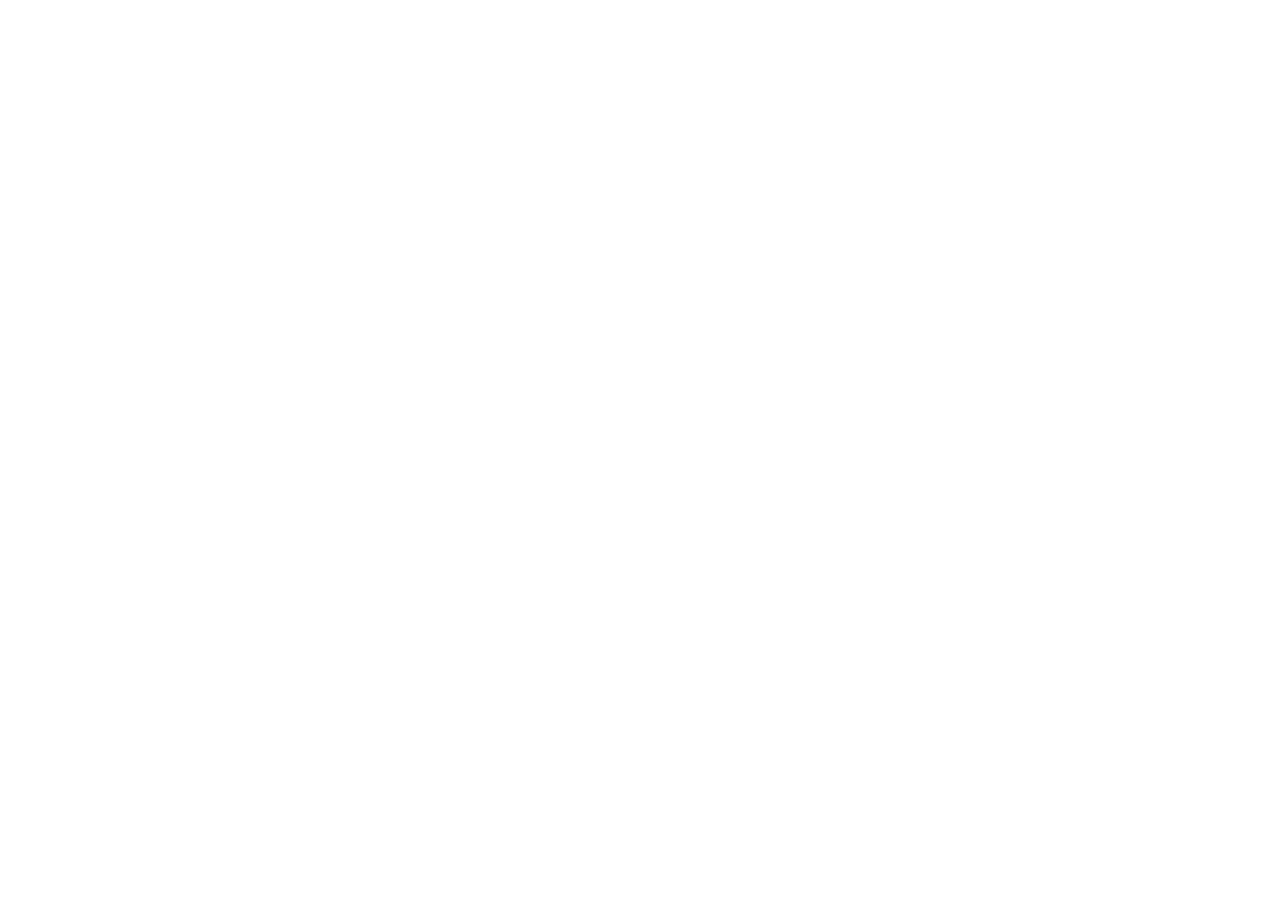
==== src/index.html @ 10a74720 "Initial commit" ====
<!DOCTYPE html>
<html lang="en">
  <head>
    <meta charset="UTF-8" />
    <link rel="icon" type="image/svg+xml" href="/favicon.svg" />
    <meta name="viewport" content="width=device-width, initial-scale=1.0" />
    <title>Vanilla App Template</title>
    <link rel="stylesheet" href="./css/styles.css" />
  </head>
  <body>
    <load src="./partials/header.html" icon-path="img/sprite.svg#logo" />

    <main>
      <!-- Loads the specified .html file -->
      <load src="./partials/vite-promo.html" />
      <load src="./partials/badges.html" />
    </main>

    <load src="./partials/footer.html" />

    <script type="module" src="./main.js"></script>
  </body>
</html>
---- src/css/styles.css ----
/**
  |============================
  | include css partials with
  | default @import url()
  |============================
*/
/* Common styles */
@import url('./reset.css');
@import url('./base.css');
@import url('./container.css');
@import url('./animations.css');

/* Sections style */
@import url('./header.css');
@import url('./vite-promo.css');
@import url('./badges.css');
@import url('./back-link.css');
@import url('./footer.css');
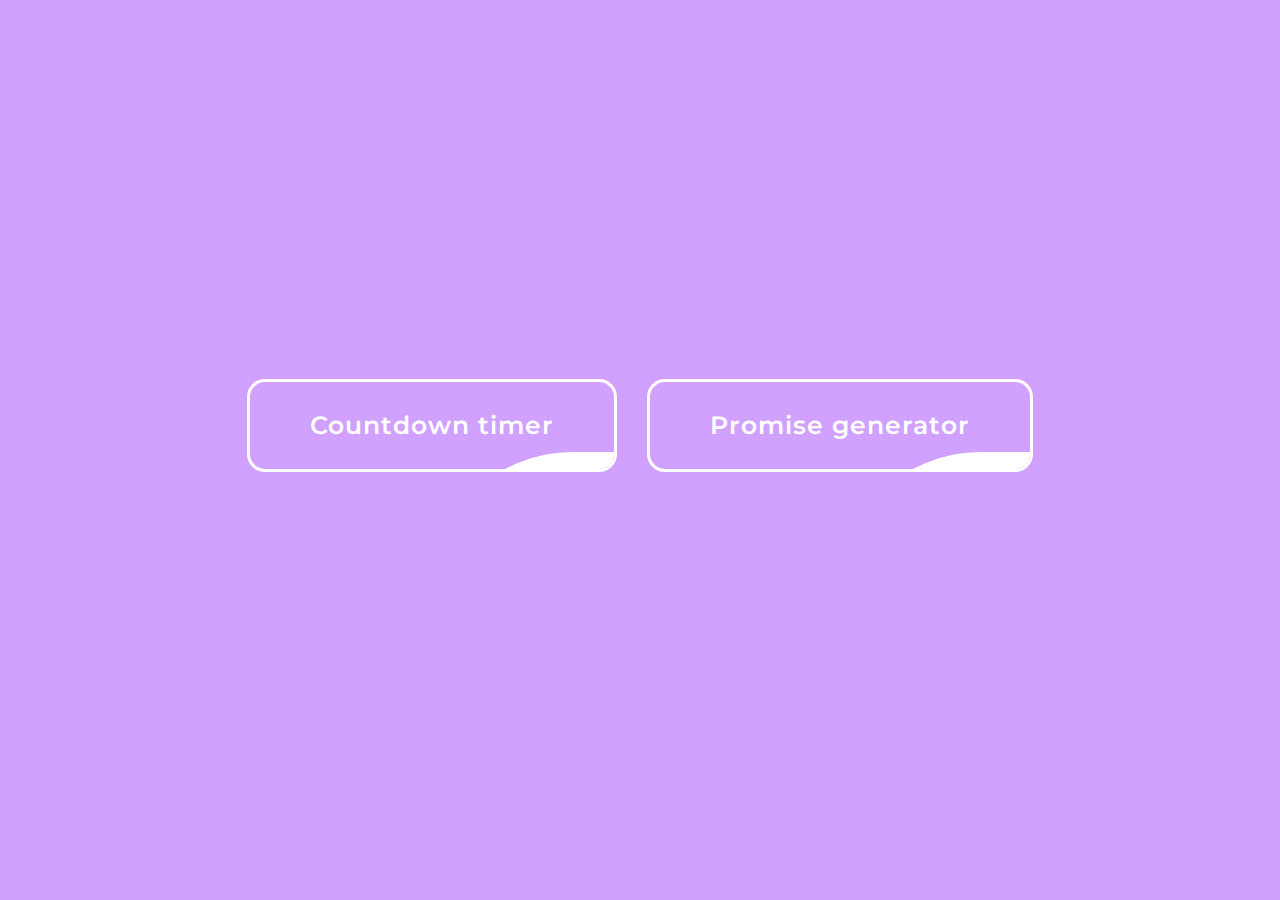
==== commit 27c6a1e8: "Initial commit" ====
--- a/src/index.html
+++ b/src/index.html
@@ -1,23 +1,34 @@
 <!DOCTYPE html>
 <html lang="en">
-  <head>
+
+<head>
     <meta charset="UTF-8" />
-    <link rel="icon" type="image/svg+xml" href="/favicon.svg" />
     <meta name="viewport" content="width=device-width, initial-scale=1.0" />
-    <title>Vanilla App Template</title>
-    <link rel="stylesheet" href="./css/styles.css" />
-  </head>
-  <body>
-    <load src="./partials/header.html" icon-path="img/sprite.svg#logo" />
+    <title>Home-work 10</title>
 
-    <main>
-      <!-- Loads the specified .html file -->
-      <load src="./partials/vite-promo.html" />
-      <load src="./partials/badges.html" />
-    </main>
+    <link rel="preconnect" href="https://fonts.googleapis.com" />
+    <link rel="preconnect" href="https://fonts.gstatic.com" crossorigin />
+    <link href="https://fonts.googleapis.com/css2?family=Montserrat&display=swap" rel="stylesheet" />
 
-    <load src="./partials/footer.html" />
+    <link rel="stylesheet" href="https://cdn.jsdelivr.net/npm/modern-normalize@2.0.0/modern-normalize.min.css" />
 
-    <script type="module" src="./main.js"></script>
-  </body>
-</html>
+    <link rel="stylesheet" href="./css/common.css" />
+    <link rel="stylesheet" href="./css/index.css" />
+</head>
+
+<body>
+    <ul class="list">
+        <li>
+            <div class="btn-container">
+                <a class="btn" href="01-timer.html">Countdown timer</a>
+            </div>
+        </li>
+        <li>
+            <div class="btn-container">
+                <a class="btn" href="02-snackbar.html">Promise generator</a>
+            </div>
+        </li>
+    </ul>
+</body>
+
+</html>--- a/src/css/common.css
+++ b/src/css/common.css
@@ -0,0 +1,29 @@
+button {
+    cursor: pointer;
+}
+
+ul {
+    list-style-type: none;
+    margin-top: 0;
+    margin-bottom: 0;
+    padding-left: 0;
+}
+
+a {
+    text-decoration: none;
+}
+
+h1,
+h2,
+h3,
+h4,
+p {
+    margin-top: 0;
+    margin-bottom: 0;
+}
+
+img {
+    display: block;
+    max-width: 100%;
+    height: auto;
+}--- a/src/css/index.css
+++ b/src/css/index.css
@@ -0,0 +1,73 @@
+body {
+    font-family: Montserrat;
+    display: flex;
+    flex-direction: column;
+    justify-content: center;
+    height: 95vh;
+    background-color: #d1a1ff;
+}
+
+.list {
+    display: flex;
+    gap: 30px;
+    justify-content: center;
+}
+
+.btn-container {
+    position: relative;
+    overflow: hidden;
+}
+
+.btn {
+    display: inline-block;
+    position: relative;
+    z-index: 1;
+
+    color: #fff;
+    text-decoration: none;
+    border: 3px solid #fff;
+    border-radius: 18px;
+    font-family: inherit;
+    font-weight: 600;
+    font-size: 25px;
+    line-height: 1.5;
+    letter-spacing: 0.04em;
+    padding: 25px 60px;
+
+    overflow: hidden;
+    transition: all 0.3s;
+}
+
+.btn::after {
+    content: "";
+    position: absolute;
+    width: 390px;
+    height: 390px;
+    border-radius: 140px;
+    background-color: #fff;
+    top: 70px;
+    left: 50%;
+    z-index: -1;
+
+    animation: wave 5s infinite linear;
+    transition: all 1s;
+
+}
+
+@keyframes wave {
+    0% {
+        transform: translateX(-50%) rotate(0deg);
+    }
+
+    100% {
+        transform: translateX(-50%) rotate(360deg);
+    }
+}
+
+.btn:hover {
+    color: #b471f3;
+}
+
+.btn:hover::after {
+    top: 25px;
+}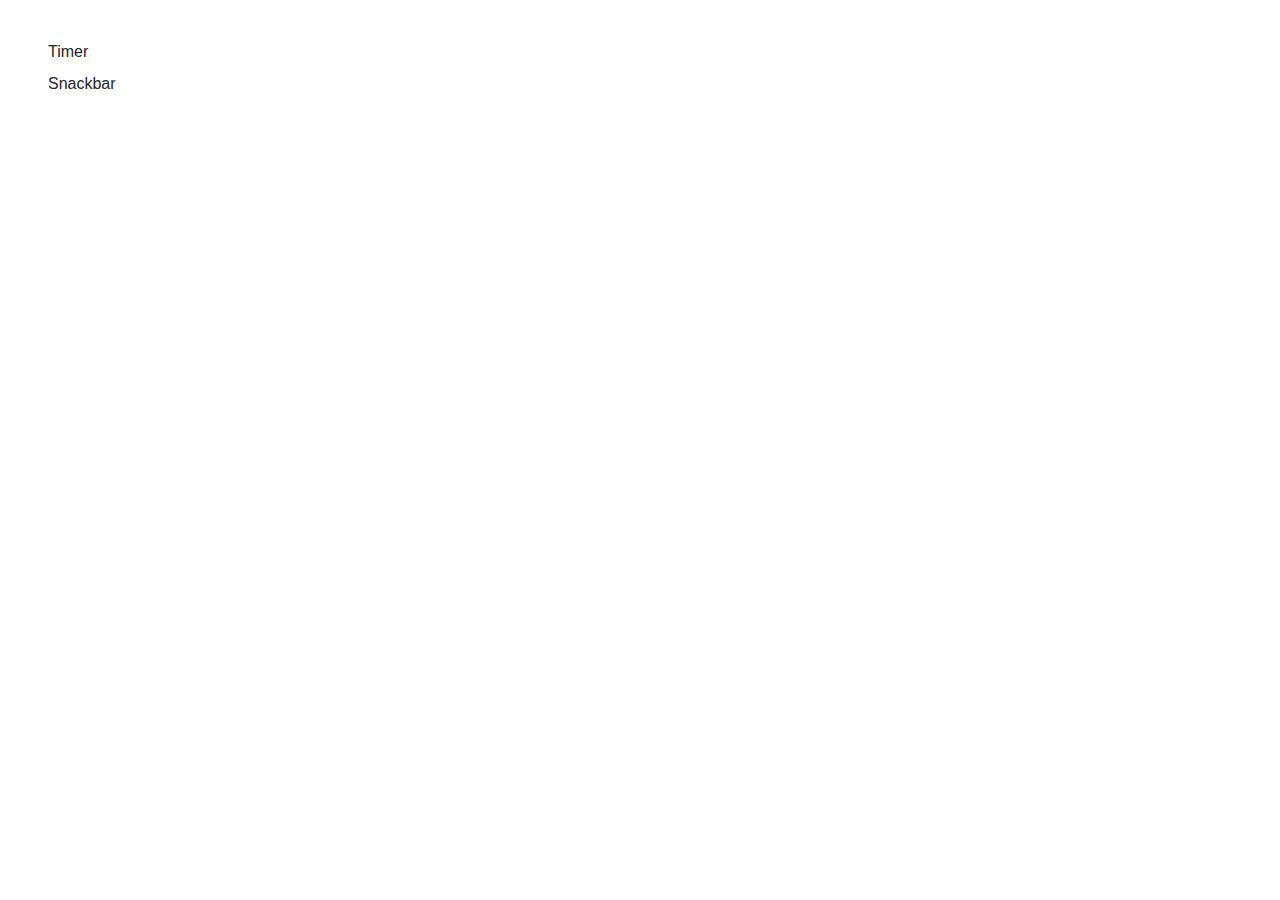
==== commit dc39e9c2: "Initial commit" ====
--- a/src/index.html
+++ b/src/index.html
@@ -3,32 +3,21 @@
 
 <head>
     <meta charset="UTF-8" />
+    <link rel="icon" type="image/svg+xml" href="/favicon.svg" />
     <meta name="viewport" content="width=device-width, initial-scale=1.0" />
-    <title>Home-work 10</title>
-
-    <link rel="preconnect" href="https://fonts.googleapis.com" />
-    <link rel="preconnect" href="https://fonts.gstatic.com" crossorigin />
-    <link href="https://fonts.googleapis.com/css2?family=Montserrat&display=swap" rel="stylesheet" />
-
-    <link rel="stylesheet" href="https://cdn.jsdelivr.net/npm/modern-normalize@2.0.0/modern-normalize.min.css" />
-
-    <link rel="stylesheet" href="./css/common.css" />
-    <link rel="stylesheet" href="./css/index.css" />
+    <title>Vanilla App Template</title>
+    <link rel="stylesheet" href="https://cdnjs.cloudflare.com/ajax/libs/modern-normalize/2.0.0/modern-normalize.min.css"
+        integrity="sha512-4xo8blKMVCiXpTaLzQSLSw3KFOVPWhm/TRtuPVc4WG6kUgjH6J03IBuG7JZPkcWMxJ5huwaBpOpnwYElP/m6wg=="
+        crossorigin="anonymous" referrerpolicy="no-referrer" />
+    <link rel="stylesheet" href="./css/styles.css" />
 </head>
 
 <body>
-    <ul class="list">
-        <li>
-            <div class="btn-container">
-                <a class="btn" href="01-timer.html">Countdown timer</a>
-            </div>
-        </li>
-        <li>
-            <div class="btn-container">
-                <a class="btn" href="02-snackbar.html">Promise generator</a>
-            </div>
-        </li>
+    <ul>
+        <li><a href="./01-timer.html">Timer</a></li>
+        <li><a href="./02-snackbar.html">Snackbar</a></li>
     </ul>
+
 </body>
 
 </html>--- a/src/css/styles.css
+++ b/src/css/styles.css
@@ -0,0 +1,26 @@
+/**
+  |============================
+  | include css partials with
+  | default @import url()
+  |============================
+*/
+
+@import url('./reset.css');
+@import url('./index.css');
+
+
+:root {
+  font-family: Inter, Avenir, Helvetica, Arial, sans-serif;
+  font-size: 16px;
+  line-height: 24px;
+  font-weight: 400;
+
+  color: #242424;
+  background-color: rgba(255, 255, 255, 0.87);
+
+  font-synthesis: none;
+  text-rendering: optimizeLegibility;
+  -webkit-font-smoothing: antialiased;
+  -moz-osx-font-smoothing: grayscale;
+  -webkit-text-size-adjust: 100%;
+}
